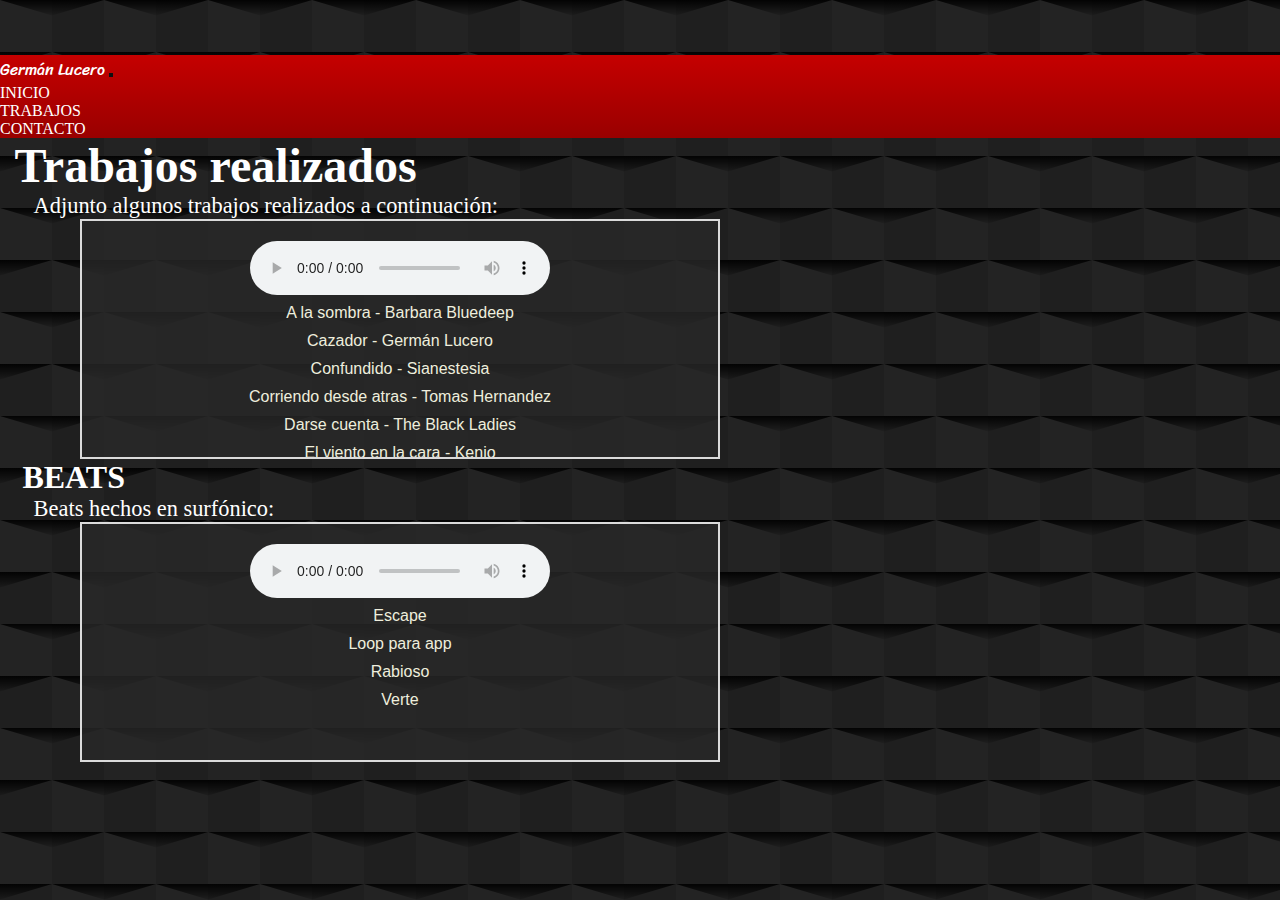
==== pages/trabajos.html @ 678e0c91 "v1.0" ====
<!DOCTYPE html>
<html lang="es">
<head>
        <!-- Meta para caracteres especiales -->
        <meta charset="UTF-8">

        <!-- Viewport responsive -->
        <meta name="viewport" content="width=device-width, initial-scale=1.0">

        <!-- SEO -->
        <meta name="description" content="">
        <meta name="keywords" content="">

        <!-- Titulo de la página -->
        <title>Germán Lucero</title>

        <!-- Favicon para la página -->
        <link rel="icon" type="image/x-icon" href="../assets/img/favicon.ico">

        <!-- Hojas de estilo -->
        <link rel="stylesheet" href="../assets/css/bootstrap.min.css">
        <link rel="stylesheet" href="../assets/css/style.css">
</head>
<body>
    <!-- Cabecera de la página -->
    <header>
        <nav class="navbar fixed-top navbar-expand-lg bg-light">
            <div class="container-fluid">
              <a class="navbar-brand" href="#">Germán Lucero</a>
              <button class="navbar-toggler" type="button" data-bs-toggle="collapse" data-bs-target="#navbarTogglerDemo02" aria-controls="navbarTogglerDemo02" aria-expanded="false" aria-label="Toggle navigation">
                <span class="navbar-toggler-icon"></span>
              </button>
              <div class="collapse navbar-collapse" id="navbarTogglerDemo02">
                <ul class="navbar-nav ms-auto mb-2 mb-lg-0">
                  <li class="nav-item">
                    <a class="nav-link active" aria-current="page" href="../index.html">INICIO</a>
                  </li>
                  <li class="nav-item">
                    <a class="nav-link" href="./trabajos.html">TRABAJOS</a>
                  </li>
                  <li class="nav-item">
                    <a class="nav-link" href="#">CONTACTO</a>
                  </li>
                </ul>
              </div>
            </div>
          </nav>
    </header>

    <!-- Contenido principal -->
    <main>
      <h1>Trabajos realizados</h1>

      <p>Adjunto algunos trabajos realizados a continuación:</p>

      <ul id="playlist"></ul>

      <!-- Beats -->
      <h2 id="beats">BEATS</h2>

      <p>Beats hechos en surfónico:</p>

      <ul id="playlist2"></ul>
    </main>

    <!-- Pie de página -->
    <footer>
        
    </footer>

    <script src="../assets/js/bootstrap.min.js"></script>
    <script src="../assets/js/main.js"></script>
</body>
</html>
---- assets/css/style.css ----
@charset "UTF-8";
/* Reinicio */
@import url("https://fonts.googleapis.com/css2?family=Sriracha&display=swap");
* {
  margin: 0;
  padding: 0;
  box-sizing: border-box;
}

/* Arreglo el scroll para el fixed nav */
html {
  scroll-padding-top: 4rem;
}

/* Enlaces */
a {
  text-decoration: none;
}

/* Cuerpo de página */
body {
  padding-top: 55px;
  background-color: #232323;
  background-image: url("data:image/svg+xml,%3Csvg xmlns='http://www.w3.org/2000/svg' width='104' height='104' viewBox='0 0 200 200'%3E%3Cdefs%3E%3ClinearGradient id='a' gradientUnits='userSpaceOnUse' x1='100' y1='33' x2='100' y2='-3'%3E%3Cstop offset='0' stop-color='%23000' stop-opacity='0'/%3E%3Cstop offset='1' stop-color='%23000' stop-opacity='1'/%3E%3C/linearGradient%3E%3ClinearGradient id='b' gradientUnits='userSpaceOnUse' x1='100' y1='135' x2='100' y2='97'%3E%3Cstop offset='0' stop-color='%23000' stop-opacity='0'/%3E%3Cstop offset='1' stop-color='%23000' stop-opacity='1'/%3E%3C/linearGradient%3E%3C/defs%3E%3Cg fill='%231f1f1f' %3E%3Crect x='100' width='100' height='100'/%3E%3Crect y='100' width='100' height='100'/%3E%3C/g%3E%3Cg fill-opacity='1'%3E%3Cpolygon fill='url(%23a)' points='100 30 0 0 200 0'/%3E%3Cpolygon fill='url(%23b)' points='100 100 0 130 0 100 200 100 200 130'/%3E%3C/g%3E%3C/svg%3E");
}

/* List items */
li {
  list-style: none;
}

.navbar {
  background: linear-gradient(to bottom, #c50000, #990000);
}
.navbar a {
  color: #FFFFFF !important;
  transition: transform 2s;
}
@media screen and (min-width: 1024px) {
  .navbar a:hover {
    color: #FFFFFF !important;
    transform: scale(1.15, 1.4);
  }
}
.navbar .navbar-brand {
  font-family: "Sriracha", cursive;
}
.navbar .navbar-toggler {
  filter: invert(1);
}

h1 {
  margin-left: 0.3em;
  color: #FFF;
  font-size: 3rem;
}

h2 {
  margin-left: 0.7em;
  color: #FFF;
  font-size: 2rem;
}

p {
  margin-left: 1.5em;
  margin-right: 1em;
  color: #FFF;
  font-size: 1.4rem;
}

.carousel {
  margin-bottom: 1em;
}

.prodSkills li {
  list-style: circle;
  font-size: 1.3rem;
  margin-left: 2em;
  color: #FFF;
}

/* Playlist de los trabajos realizados */
#playlist, #playlist2 {
  background-color: rgba(40, 40, 40, 0.8);
  border: #dbdbdb 2px solid;
  width: 100vw;
  padding: 20px;
  list-style: none;
  font-family: Arial, Helvetica, sans-serif;
  height: 15em;
  overflow: auto;
  text-align: center;
}
@media screen and (min-width: 1024px) {
  #playlist, #playlist2 {
    width: 40em;
    margin-left: 5em;
  }
}
#playlist a, #playlist2 a {
  text-decoration: none;
}
#playlist .active a, #playlist2 .active a {
  color: #5DB0E6;
  text-decoration: none;
}
#playlist li a, #playlist2 li a {
  color: #eeeedd;
  padding: 5px;
  display: block;
  transition: color 1s;
}
#playlist li a:hover, #playlist2 li a:hover {
  text-decoration: none;
  color: rgb(255, 98, 98);
}/*# sourceMappingURL=style.css.map */
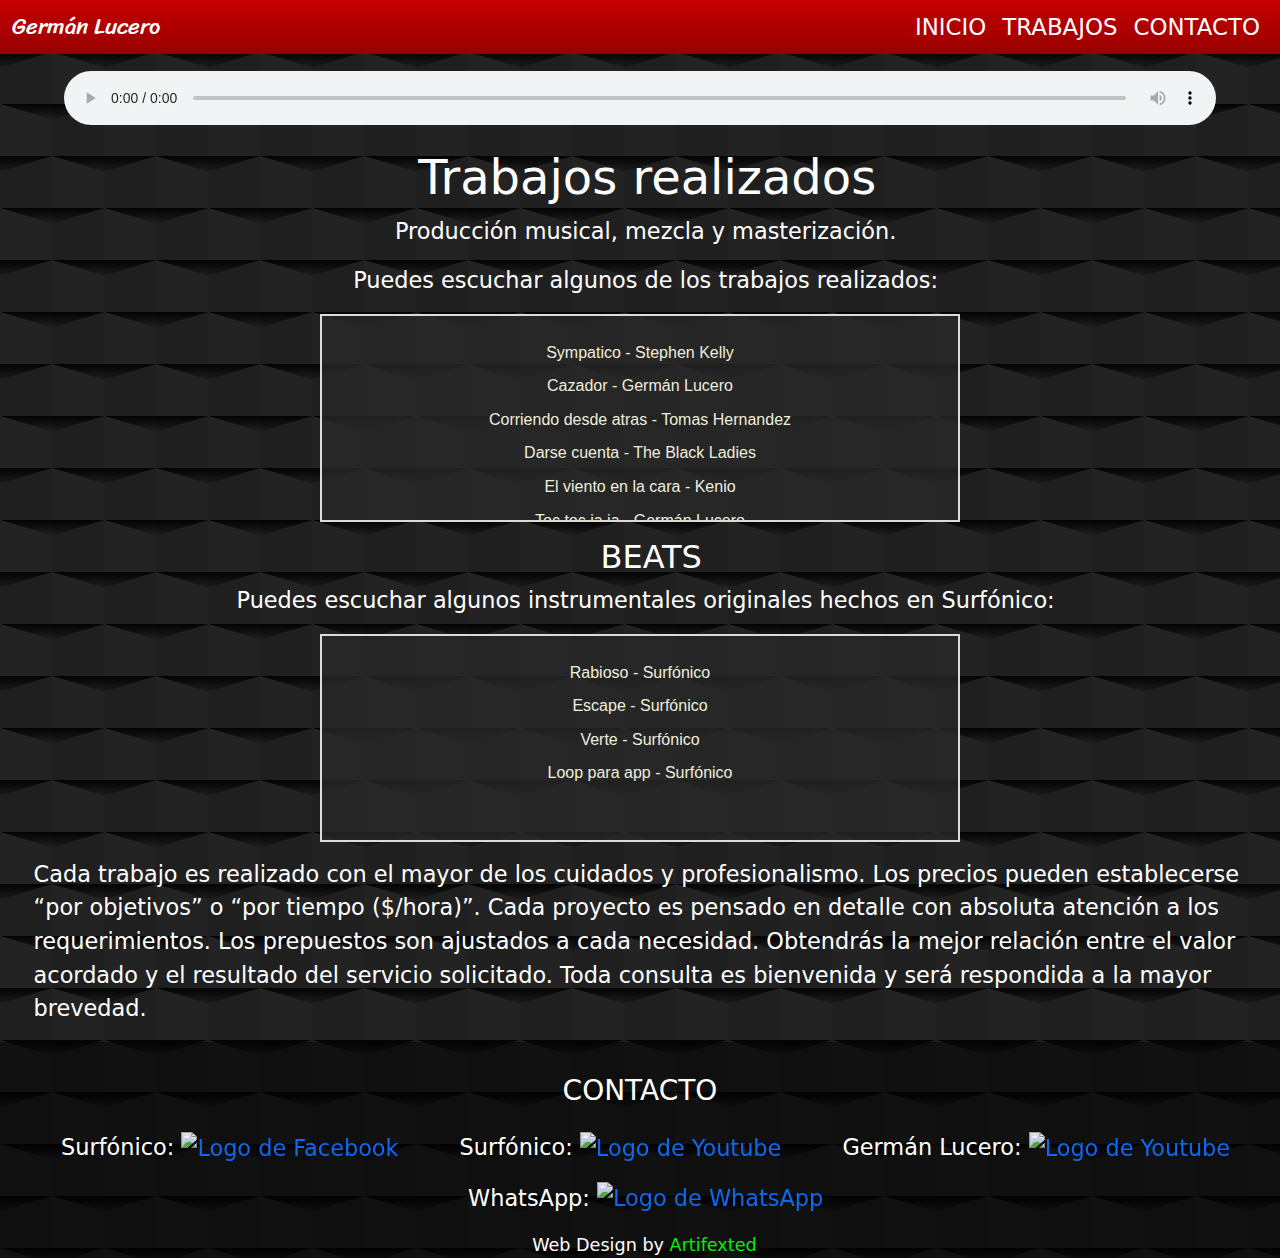
==== commit 2e127cd6: "Player multimedia unificado" ====
--- a/pages/trabajos.html
+++ b/pages/trabajos.html
@@ -8,11 +8,11 @@
         <meta name="viewport" content="width=device-width, initial-scale=1.0">
 
         <!-- SEO -->
-        <meta name="description" content="">
-        <meta name="keywords" content="">
+        <meta name="description" content="Trabajos realizados por Germán Lucero y Surfónico.">
+        <meta name="keywords" content="musica, produccion musical, masterizacion, beats, instrumentales">
 
         <!-- Titulo de la página -->
-        <title>Germán Lucero</title>
+        <title>Germán Lucero | Trabajos realizados</title>
 
         <!-- Favicon para la página -->
         <link rel="icon" type="image/x-icon" href="../assets/img/favicon.ico">
@@ -36,10 +36,10 @@
                     <a class="nav-link active" aria-current="page" href="../index.html">INICIO</a>
                   </li>
                   <li class="nav-item">
-                    <a class="nav-link" href="./trabajos.html">TRABAJOS</a>
+                    <a class="nav-link" href="#">TRABAJOS</a>
                   </li>
                   <li class="nav-item">
-                    <a class="nav-link" href="#">CONTACTO</a>
+                    <a class="nav-link" href="#contacto">CONTACTO</a>
                   </li>
                 </ul>
               </div>
@@ -48,27 +48,42 @@
     </header>
 
     <!-- Contenido principal -->
-    <main>
+    <main class="works">
+      <div id="player"></div>
+
       <h1>Trabajos realizados</h1>
 
-      <p>Adjunto algunos trabajos realizados a continuación:</p>
+      <p>Producción musical, mezcla y masterización.</p>
+      <p>Puedes escuchar algunos de los trabajos realizados:</p>
 
       <ul id="playlist"></ul>
 
       <!-- Beats -->
       <h2 id="beats">BEATS</h2>
 
-      <p>Beats hechos en surfónico:</p>
+      <p>Puedes escuchar algunos instrumentales originales hechos en Surfónico:</p>
 
-      <ul id="playlist2"></ul>
+      <ul id="playlist_beats"></ul>
+
+      <p>Cada trabajo es realizado con el mayor de los cuidados y profesionalismo. Los precios pueden establecerse “por objetivos” o “por tiempo ($/hora)”. Cada proyecto es pensado en detalle con absoluta atención a los requerimientos. Los prepuestos son ajustados a cada necesidad. Obtendrás la mejor relación entre el valor acordado y el resultado del servicio solicitado. Toda consulta es bienvenida y será respondida a la mayor brevedad.</p>
     </main>
 
     <!-- Pie de página -->
-    <footer>
-        
+    <footer class="footer">
+        <h3 id="contacto">CONTACTO</h3>
+
+        <p class="footer-social">Surfónico: <a href="https://www.facebook.com/Surf%C3%B3nico-Beats-103294624972263"><img src="../assets/img/social/fb.png" alt="Logo de Facebook"/></a></p>
+        <p class="footer-social">Surfónico: <a href="https://www.youtube.com/channel/UCyE1mvKugFhixlC8eEMoMMQ"><img src="../assets/img/social/yt.png" alt="Logo de Youtube"/></a></p>
+        <p class="footer-social">Germán Lucero: <a href="https://www.youtube.com/channel/UCF2f70zcuiVTm52KE3KRj7w"><img src="../assets/img/social/yt.png" alt="Logo de Youtube"/></a></p>
+        <p class="footer-social">WhatsApp: <a href="https://wa.me/5493415705287"><img src="../assets/img/social/wa.png" alt="Logo de WhatsApp"/></a></p>
+
+        <p class="credits">Web Design by <a class="digitaros" href="https://www.instagram.com/artifexted/">Artifexted</a></p>
     </footer>
 
+    <!-- Script de Bootstrap -->
     <script src="../assets/js/bootstrap.min.js"></script>
+
+    <!-- Script personalizado -->
     <script src="../assets/js/main.js"></script>
 </body>
 </html>--- a/assets/css/style.css
+++ b/assets/css/style.css
@@ -20,6 +20,7 @@
 /* Cuerpo de página */
 body {
   padding-top: 55px;
+  height: 100vh;
   background-color: #232323;
   background-image: url("data:image/svg+xml,%3Csvg xmlns='http://www.w3.org/2000/svg' width='104' height='104' viewBox='0 0 200 200'%3E%3Cdefs%3E%3ClinearGradient id='a' gradientUnits='userSpaceOnUse' x1='100' y1='33' x2='100' y2='-3'%3E%3Cstop offset='0' stop-color='%23000' stop-opacity='0'/%3E%3Cstop offset='1' stop-color='%23000' stop-opacity='1'/%3E%3C/linearGradient%3E%3ClinearGradient id='b' gradientUnits='userSpaceOnUse' x1='100' y1='135' x2='100' y2='97'%3E%3Cstop offset='0' stop-color='%23000' stop-opacity='0'/%3E%3Cstop offset='1' stop-color='%23000' stop-opacity='1'/%3E%3C/linearGradient%3E%3C/defs%3E%3Cg fill='%231f1f1f' %3E%3Crect x='100' width='100' height='100'/%3E%3Crect y='100' width='100' height='100'/%3E%3C/g%3E%3Cg fill-opacity='1'%3E%3Cpolygon fill='url(%23a)' points='100 30 0 0 200 0'/%3E%3Cpolygon fill='url(%23b)' points='100 100 0 130 0 100 200 100 200 130'/%3E%3C/g%3E%3C/svg%3E");
 }
@@ -35,11 +36,12 @@
 .navbar a {
   color: #FFFFFF !important;
   transition: transform 2s;
+  font-size: 1.43rem;
 }
 @media screen and (min-width: 1024px) {
   .navbar a:hover {
     color: #FFFFFF !important;
-    transform: scale(1.15, 1.4);
+    transform: scale(1.08, 1.2);
   }
 }
 .navbar .navbar-brand {
@@ -79,38 +81,80 @@
   color: #FFF;
 }
 
-/* Playlist de los trabajos realizados */
-#playlist, #playlist2 {
+.works h1, .works h2, .works p {
+  display: flex;
+  justify-content: center;
+}
+
+.footer {
+  background-color: rgba(0, 0, 0, 0.5);
+  text-align: center;
+  padding-top: 2em;
+}
+.footer h3 {
+  color: #FFF;
+  margin-bottom: 1.5rem;
+}
+.footer-social {
+  display: inline-block;
+}
+.footer img {
+  height: 48px;
+  filter: brightness(0.95);
+  transition: all 1s;
+}
+.footer img:hover {
+  filter: brightness(1.15);
+  transform: scale(1.1);
+}
+.footer .credits {
+  font-size: 1.1rem;
+}
+.footer .credits .digitaros {
+  color: rgb(0, 240, 0);
+}
+
+#player {
+  display: flex;
+  justify-content: center;
+  margin-top: 1em;
+  margin-bottom: 1.5em;
+}
+#player audio {
+  width: 90vw;
+}
+
+#playlist, #playlist_beats {
   background-color: rgba(40, 40, 40, 0.8);
   border: #dbdbdb 2px solid;
   width: 100vw;
   padding: 20px;
   list-style: none;
   font-family: Arial, Helvetica, sans-serif;
-  height: 15em;
+  height: 13em;
   overflow: auto;
   text-align: center;
 }
 @media screen and (min-width: 1024px) {
-  #playlist, #playlist2 {
+  #playlist, #playlist_beats {
     width: 40em;
-    margin-left: 5em;
+    margin-inline: auto;
   }
 }
-#playlist a, #playlist2 a {
+#playlist a, #playlist_beats a {
   text-decoration: none;
 }
-#playlist .active a, #playlist2 .active a {
+#playlist .active a, #playlist_beats .active a {
   color: #5DB0E6;
   text-decoration: none;
 }
-#playlist li a, #playlist2 li a {
+#playlist li a, #playlist_beats li a {
   color: #eeeedd;
-  padding: 5px;
+  padding: 0.3em;
   display: block;
   transition: color 1s;
 }
-#playlist li a:hover, #playlist2 li a:hover {
+#playlist li a:hover, #playlist_beats li a:hover {
   text-decoration: none;
   color: rgb(255, 98, 98);
 }/*# sourceMappingURL=style.css.map */